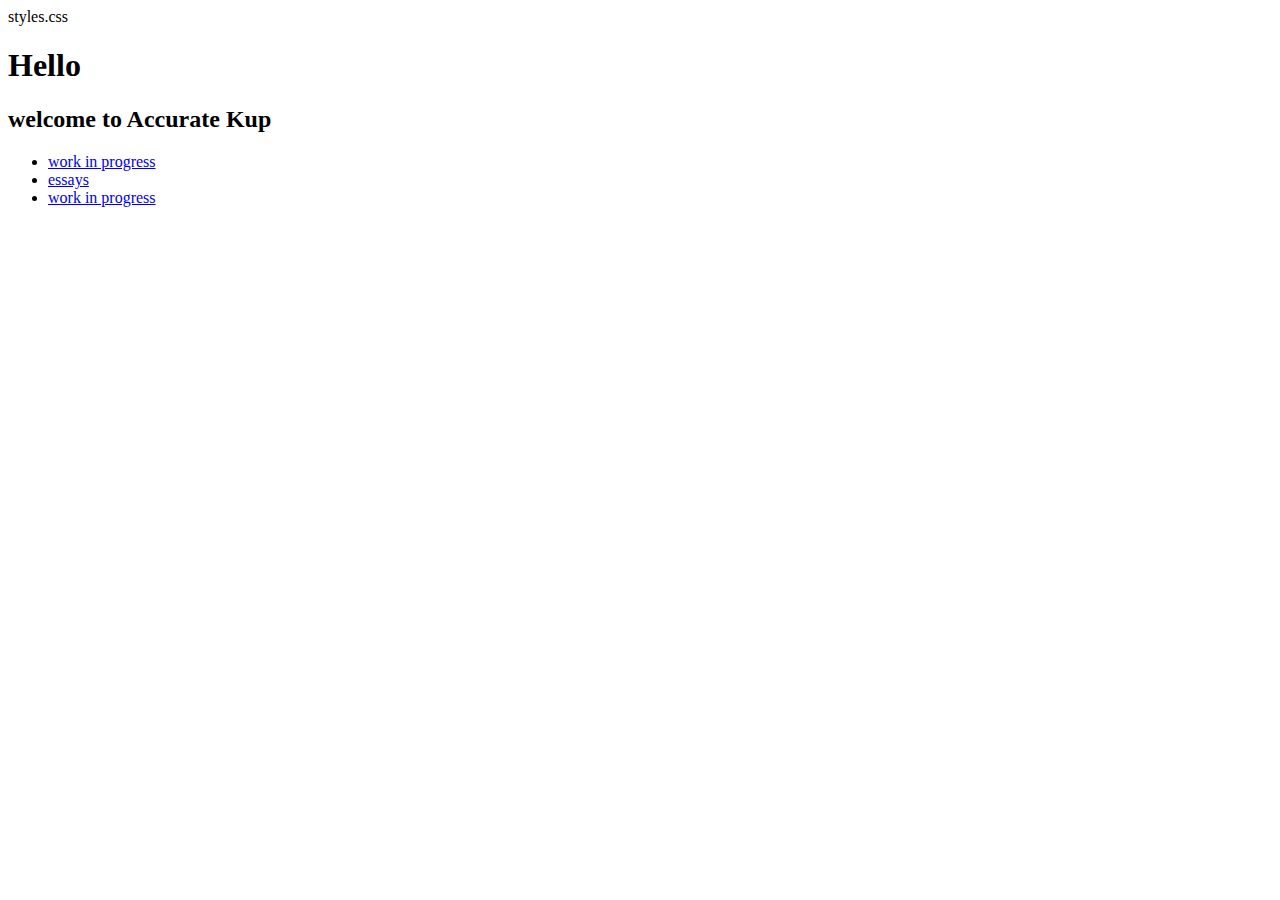
==== index.html @ 8c57d853 "ok" ====
<!DOCTYPE html>
<html lang="en">
    <head>
        <title>Accurate Kup</title>
        <meta charset="utf-8">
    </head>
    <body>
        <div>styles.css</div>
        <h1>Hello</h1>
        <h2>welcome to Accurate Kup</h2>
        <ul>
            <li><a href="pages/first_page.html">work in progress</a></li>
            <li><a href="pages/second_page.html">essays</a></li>
            <li><a href="pages/third page.html">work in progress</a></li>
        </ul>
    </body>
</html>
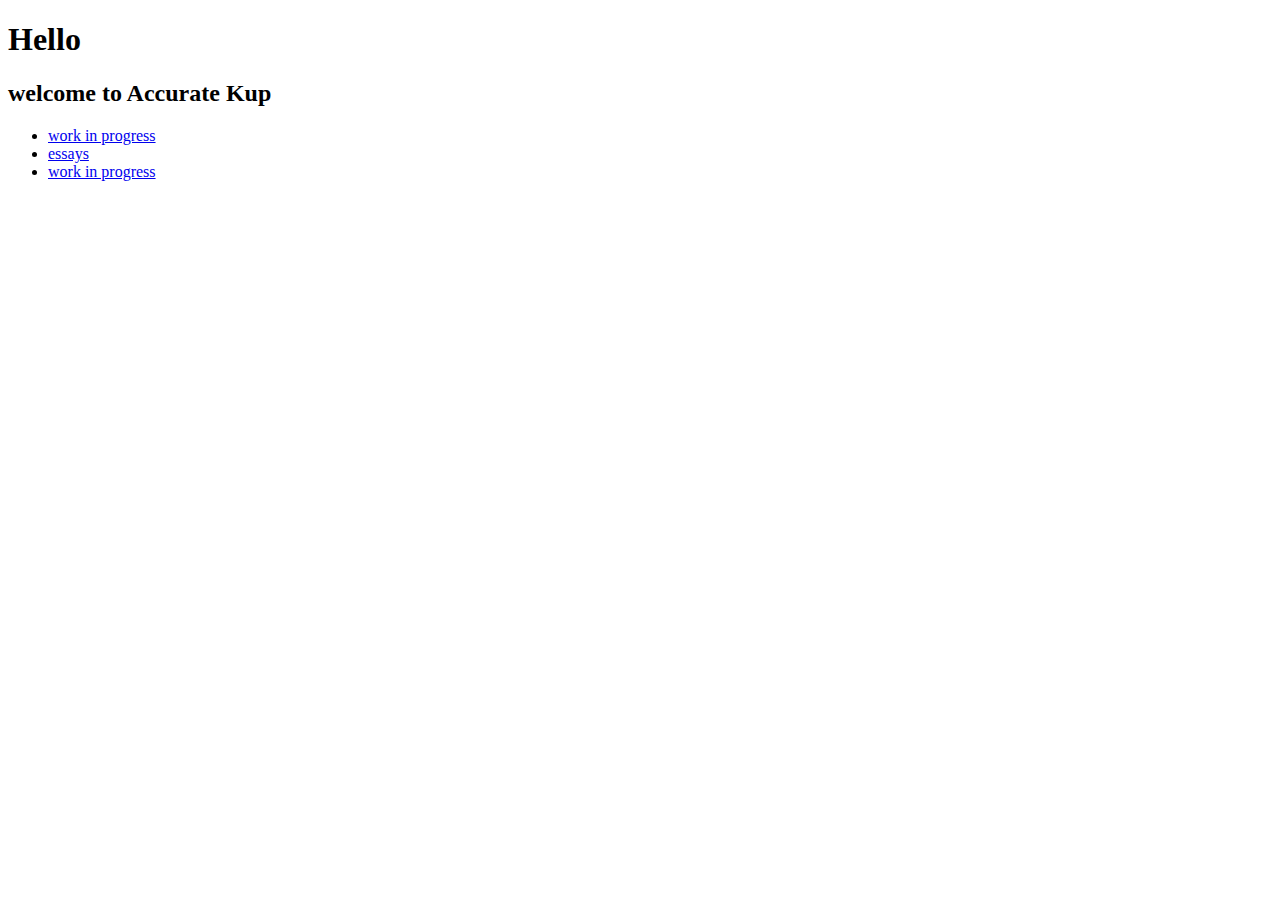
==== commit 8b2a9659: "hotfix" ====
--- a/index.html
+++ b/index.html
@@ -3,9 +3,9 @@
     <head>
         <title>Accurate Kup</title>
         <meta charset="utf-8">
+    <link rel="stylesheet" href="page/styles.css">
     </head>
     <body>
-        <div>styles.css</div>
         <h1>Hello</h1>
         <h2>welcome to Accurate Kup</h2>
         <ul>
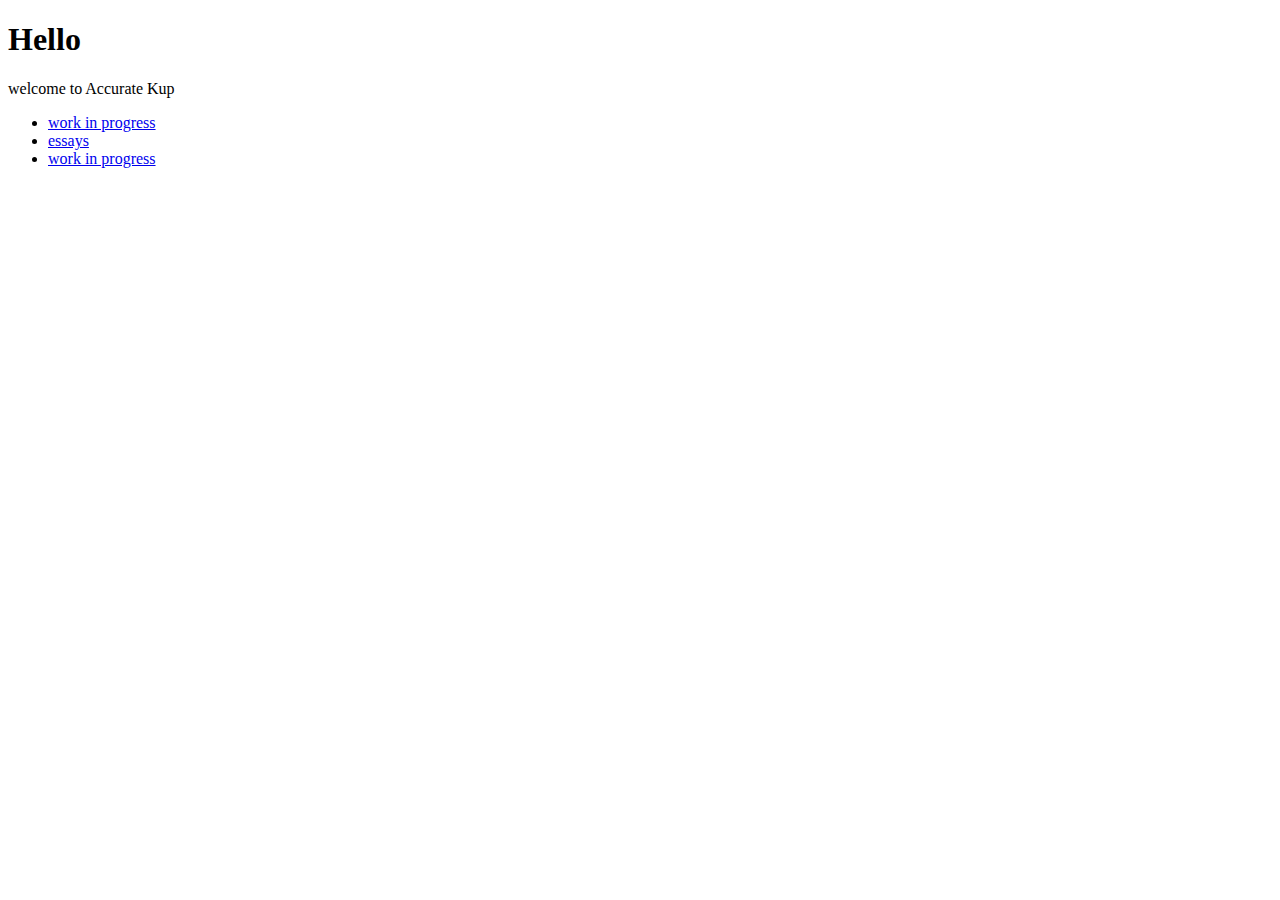
==== commit 91a0f533: "hotfix" ====
--- a/index.html
+++ b/index.html
@@ -6,8 +6,8 @@
     <link rel="stylesheet" href="page/styles.css">
     </head>
     <body>
-        <h1>Hello</h1>
-        <h2>welcome to Accurate Kup</h2>
+        <h1><div>Hello</div></h1>
+        <p><div>welcome to Accurate Kup</div></p>
         <ul>
             <li><a href="pages/first_page.html">work in progress</a></li>
             <li><a href="pages/second_page.html">essays</a></li>
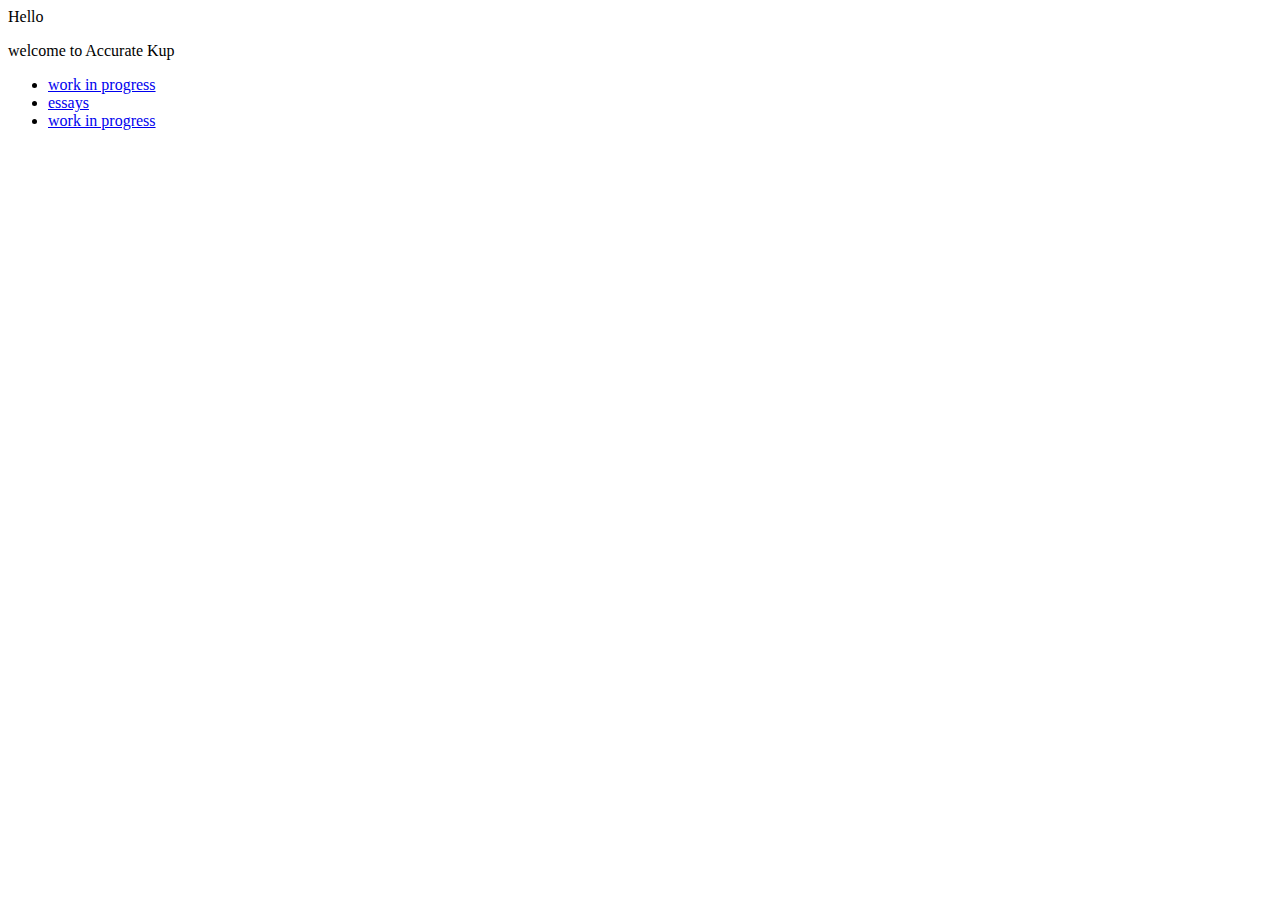
==== commit ad778404: "hotfix .0023" ====
--- a/index.html
+++ b/index.html
@@ -3,11 +3,13 @@
     <head>
         <title>Accurate Kup</title>
         <meta charset="utf-8">
-    <link rel="stylesheet" href="page/styles.css">
+        <meta http-equiv="X-UA-Compatible">
+        <meta name="viewport" content="with=device-width, initial-scale=1.0">
+        <link rel="stylesheet" href="page/styles.css">
     </head>
     <body>
-        <h1><div>Hello</div></h1>
-        <p><div>welcome to Accurate Kup</div></p>
+            <div>Hello</div>
+            <p>welcome to Accurate Kup</p>
         <ul>
             <li><a href="pages/first_page.html">work in progress</a></li>
             <li><a href="pages/second_page.html">essays</a></li>
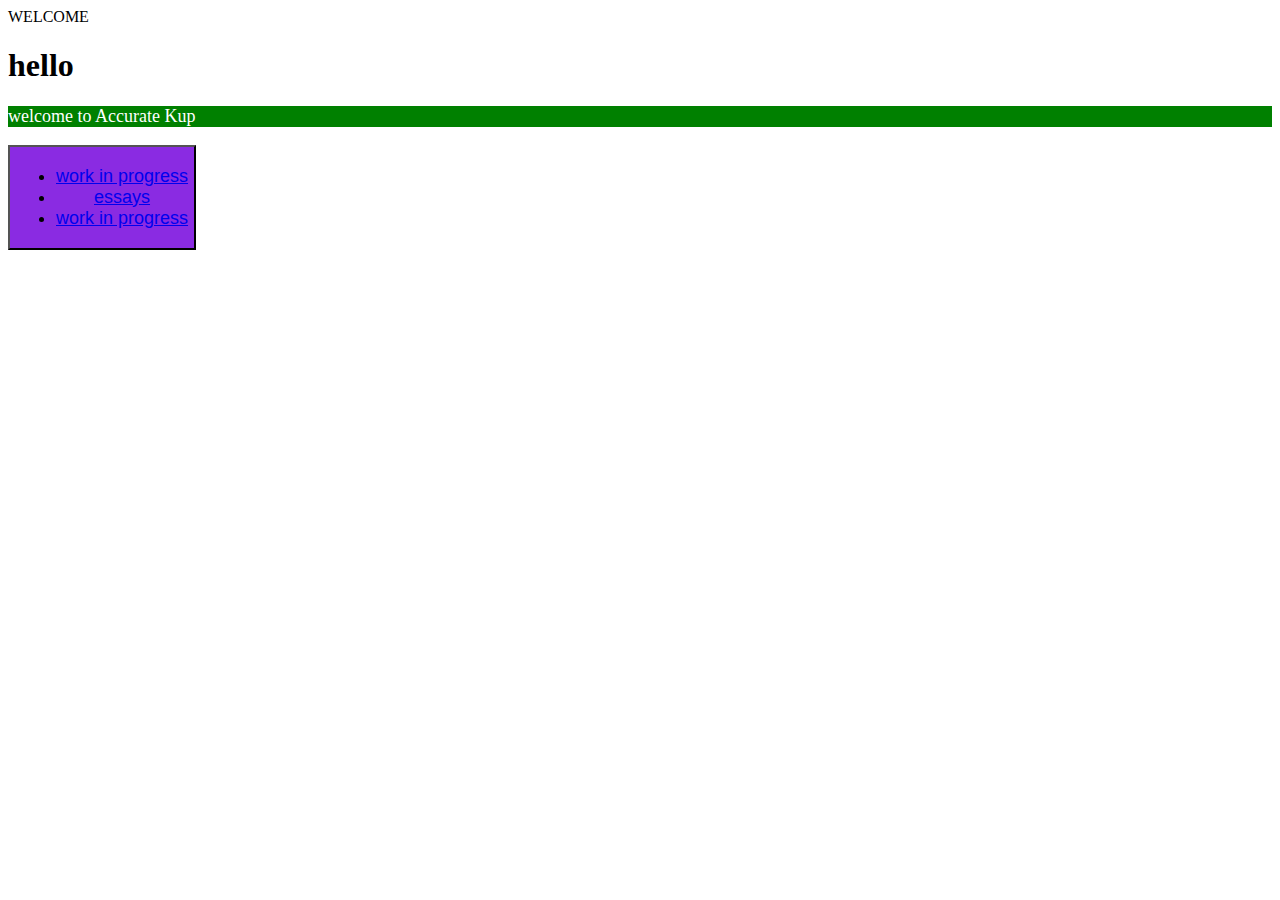
==== commit f547dec4: "hotfix .024 added better css" ====
--- a/index.html
+++ b/index.html
@@ -6,10 +6,19 @@
         <meta http-equiv="X-UA-Compatible">
         <meta name="viewport" content="with=device-width, initial-scale=1.0">
         <link rel="stylesheet" href="page/styles.css">
+        <style>
+            p {
+              background-color: green;
+              color: white;
+              font-size: 18px;
+            }
+          </style>
     </head>
     <body>
-            <div>Hello</div>
+        <div>WELCOME</div>
+          <h1>hello</h1>
             <p>welcome to Accurate Kup</p>
+            <button style="background-color: blueviolet;font-size: 18px;">
         <ul>
             <li><a href="pages/first_page.html">work in progress</a></li>
             <li><a href="pages/second_page.html">essays</a></li>
